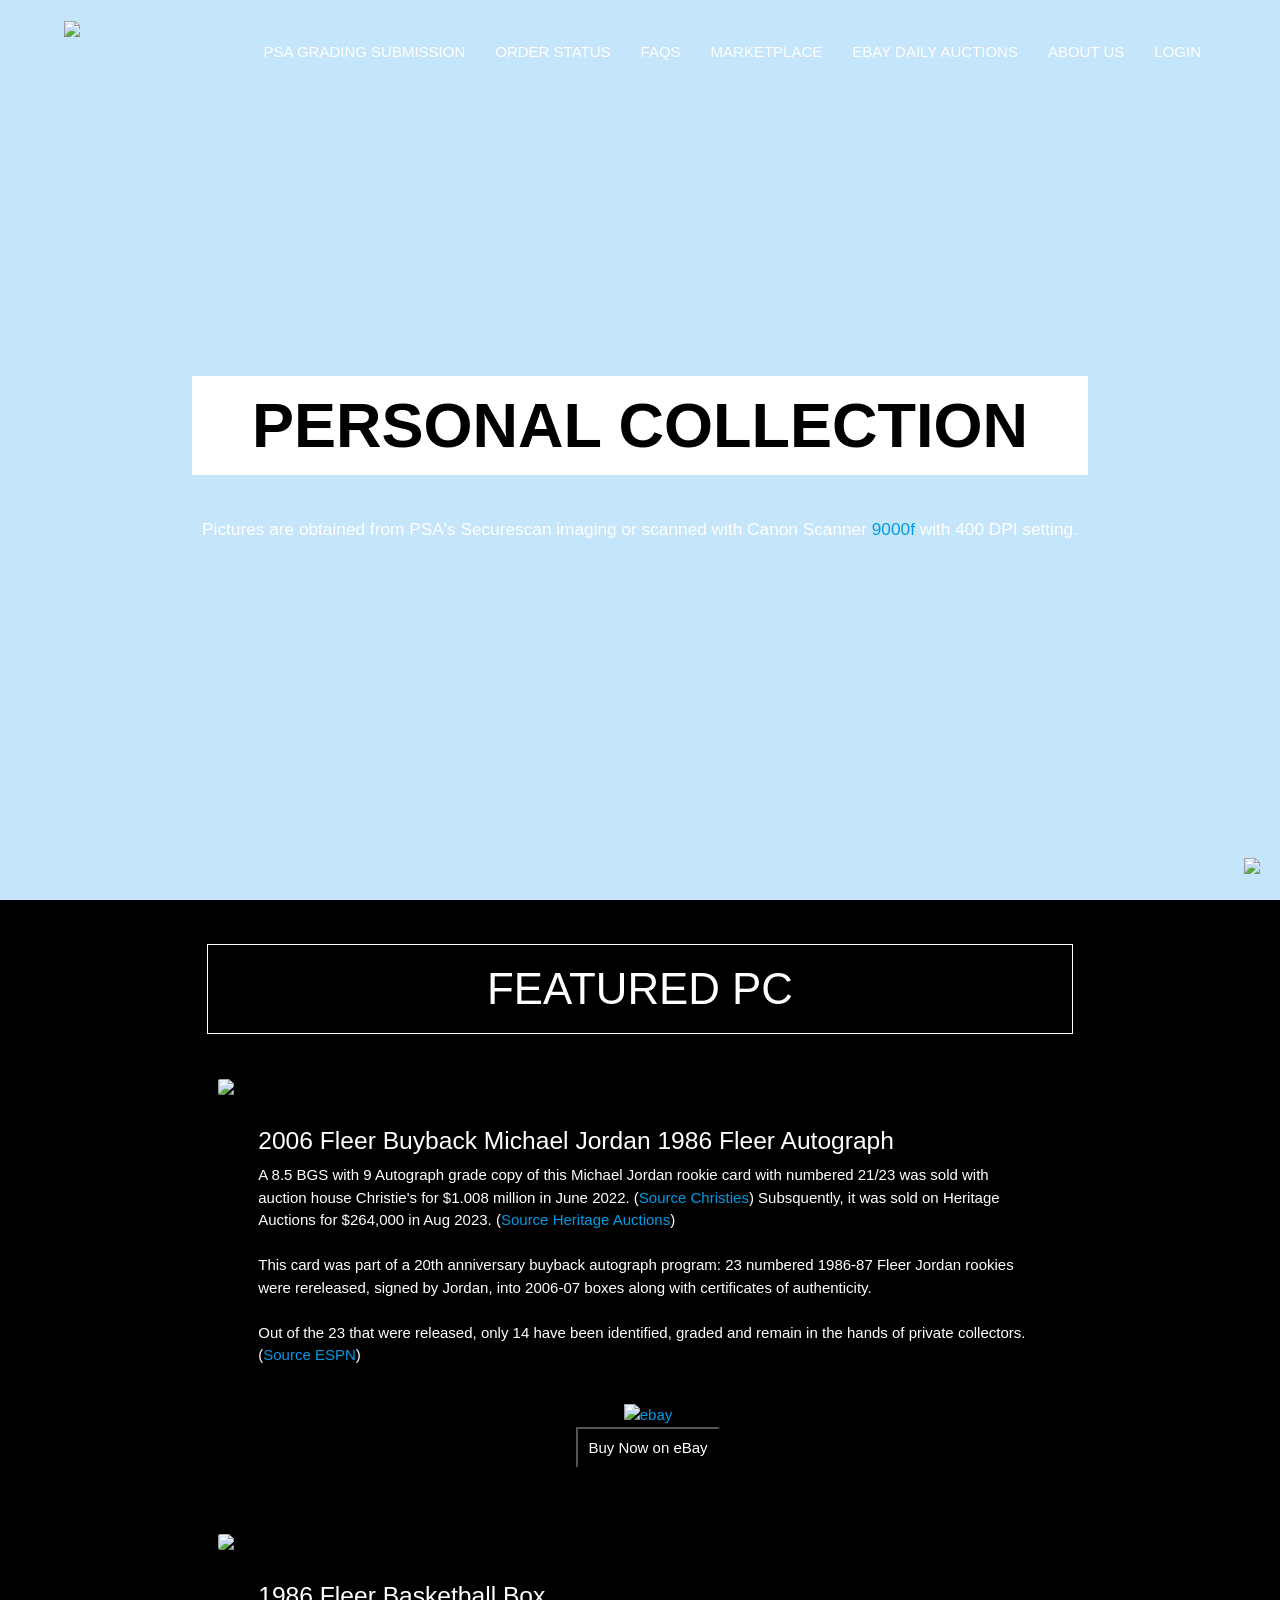
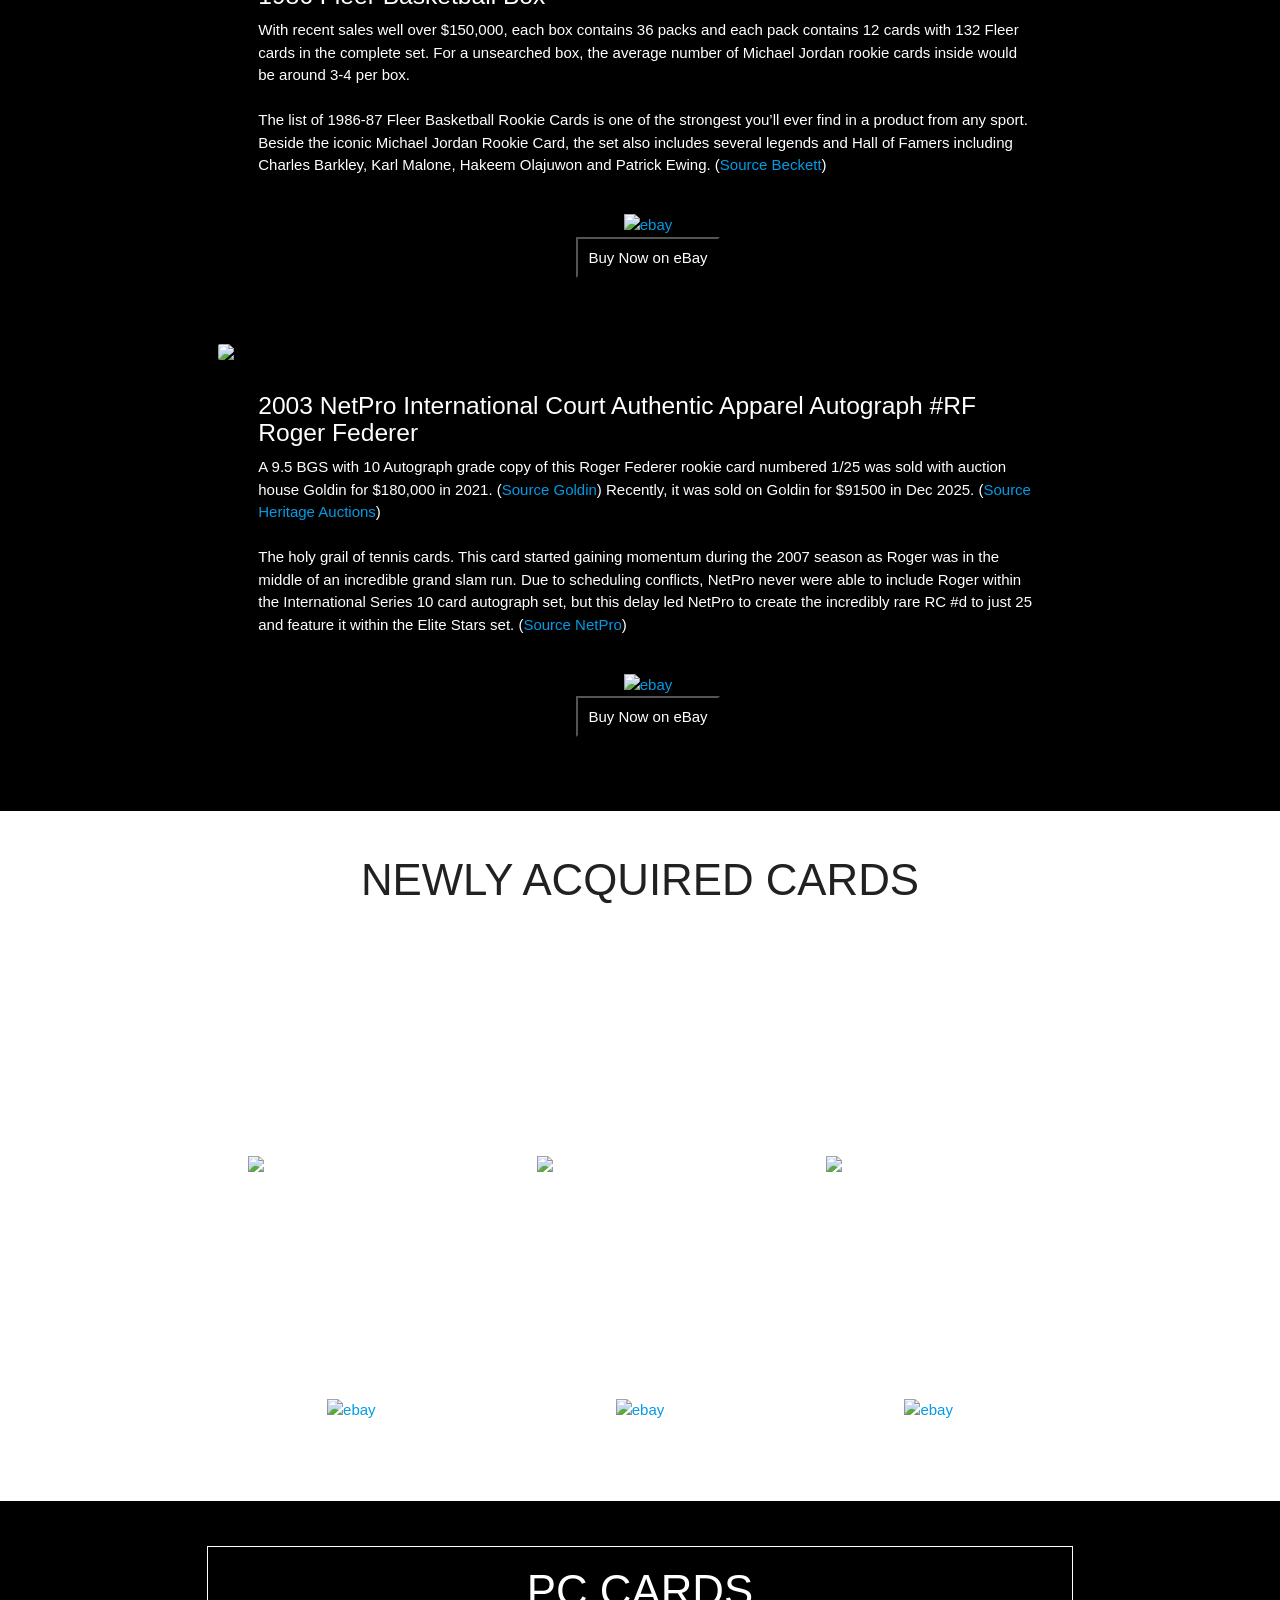
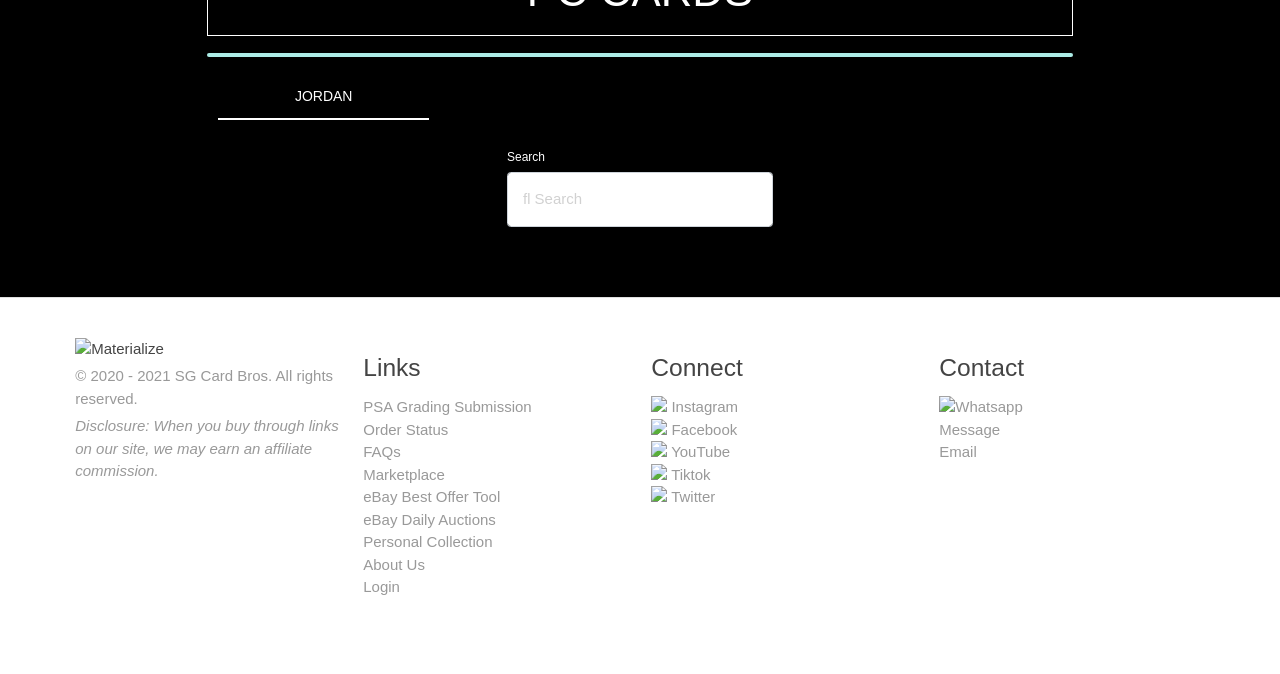
==== public/collection/index.html @ 0a4bd55a "Initial commit" ====
<!DOCTYPE html>
<html lang="en">
<head>
  <link href="https://fonts.googleapis.com/icon?family=Material+Icons" rel="stylesheet">
  <link href="https://cdnjs.cloudflare.com/ajax/libs/font-awesome/4.7.0/css/font-awesome.min.css" rel="stylesheet"/> 
  <link rel="stylesheet" href="https://cdnjs.cloudflare.com/ajax/libs/materialize/1.0.0/css/materialize.min.css">
  <link type="text/css" rel="stylesheet" href="css/style.css">
  <link rel="icon" type="image/png" href="https://i.imgur.com/IPkTog5.png">
  <!-- Global site tag (gtag.js) - Google Analytics -->
<script async src="https://www.googletagmanager.com/gtag/js?id=G-07PRS0W6YC"></script>
<script async src="https://epnt.ebay.com/static/epn-smart-tools.js"></script>

<script>
  window.dataLayer = window.dataLayer || [];
  function gtag(){dataLayer.push(arguments);}
  gtag('js', new Date());

  gtag('config', 'G-07PRS0W6YC');
</script>
<meta charset="UTF-8">
<meta name="viewport" content="width=device-width, initial-scale=1.0, maximum-scale=1">
<meta name="keywords" content="Collection, PSA, BGS, SGC, Card, Grading, sgcardbros, bros, TCG, Trading Card Games, Pokemon, Magic, Mtg, Sports, NBA, Basketball, Soccer, Yu-gi-oh!, Yugioh, Buddyfight, Vanguard, Dragon Ball, 2003 Netpro Federer autograph, Michael Jordan, Jordan, 2006 fleer buyback michael jordan autograph, 1986 fleer basketball box ">
<meta name="description" content="Personal Collection by SG Card Bros (sgcardbros). Card Types: TCG Pokemon, Mtg, Yugioh, Sports & Non Sports.">  
<title>Personal Collection | sgcardbros</title>
</head>
<body>

  <nav class="navMedia">
    <div class="nav-wrapper">
    <div class="container">
        <a href="https://sgcardbros.com/"><img class="logoImage" src="https://i.imgur.com/IPkTog5.png"></a>
        <a href="#" data-target="mobile-demo" class="sidenav-trigger right"><i class="material-icons">menu</i></a>
        <ul class="right hide-on-med-and-down upperCase" style="padding-top: 20px;">
            <li><a href="https://sgcardbros.com">PSA Grading Submission</a></li>
            <li><a href="https://sgcardbros.com/order">Order Status</a></li>
            <li><a href="https://sgcardbros.com/faq">FAQs</a></li>
            <li><a href="https://sgcardbros.com/marketplace">Marketplace</a></li>      
            <li><a href="https://sgcardbros.com/daily">eBay Daily Auctions</a></li>              
            <li><a href="https://sgcardbros.com/about">About Us</a></li>                       
            <li><a href="https://sgcardbros.com/login">Login</a></li>
        </ul>
      </div>  
    </div>



</nav>

<ul class="sidenav upperCase" id="mobile-demo">
    <li><a href="https://sgcardbros.com">PSA Grading Submission</a></li>
      <li><a href="https://sgcardbros.com/order">Order Status</a></li>
    <li><a href="https://sgcardbros.com/faq">FAQs</a></li>
    <li><a href="https://sgcardbros.com/marketplace">Marketplace</a></li> 
    <li><a href="https://sgcardbros.com/daily">eBay Daily Auctions</a></li>           
    <li><a href="https://sgcardbros.com/about">About Us</a></li>
    <li><a href="https://sgcardbros.com/login">Login</a></li>
</ul>  




<section class="valign-wrapper" id="top">
  <div class= "container">
    <div class="row">
      <h1 style="padding:15px; color:black; background-color:white"><b>PERSONAL COLLECTION</b></h1>
      
    </div>

    <div class="row">  
      <h6>Pictures are obtained from PSA's Securescan imaging or scanned with Canon Scanner <a target="_blank" href="https://www.ebay.com/sch/i.html?_from=R40&_nkw=canon+9000f&LH_PrefLoc=2&_sop=1&mkcid=1&mkrid=711-53200-19255-0&siteid=0&campid=5338798454&toolid=11800&mkevt=1">9000f</a> with 400 DPI setting.</h6> 
    </div>
  </div>
</section>

<section class="featured">

<div class="container pad">
  <div class="row">
    <h3 class="growWhite center">FEATURED PC</h3>
  </div>

  <div class="row">
    <div class="col s12">
             <div class="card z-depth-3 responsive-horizontal">
               <div class="card-image">
                 <img class="materialboxed" src="https://caimages.collectors.com/psaimages/317719/18569127/sr_image_1663426495139.jpg?v=646111">
               </div>
               <div class="card-stacked">
                 <div class="card-content">
                  <ul class="collapsible">
                    <li class="active">
                      <div class="collapsible-header"><h5>2006 Fleer Buyback Michael Jordan 1986 Fleer Autograph</h5></div>
                      <div class="collapsible-body"><p class="white-text text-darken-4">A 8.5 BGS with 9 Autograph grade copy of this Michael Jordan rookie card with numbered 21/23 was sold with auction house Christie's for $1.008 million in June 2022. (<a href="https://onlineonly.christies.com/s/six-rings-legacy-goat/michael-jordan-upper-deck-signed-1986-fleer-57-rookie-card-6/153430" target="_blank">Source Christies</a>) Subsquently, it was sold on Heritage Auctions for $264,000 in Aug 2023. (<a href="https://sports.ha.com/itm/basketball-cards/singles-1980-now-/2006-fleer-buyback-michael-jordan-1986-fleer-rookie-57-bgs-nm-mt-85-bas-auto-9-d-21-23/a/50063-80051.s" target="_blank">Source Heritage Auctions</a>)<br><br>This card was part of a 20th anniversary buyback autograph program: 23 numbered 1986-87 Fleer Jordan rookies were rereleased, signed by Jordan, into 2006-07 boxes along with certificates of authenticity.<br><br>Out of the 23 that were released, only 14 have been identified, graded and remain in the hands of private collectors. (<a href="https://www.espn.com/nba/story/_/id/34090799/record-breaking-michael-jordan-rookie-card-sells-christie-1-million" target="_blank">Source ESPN</a>)</p></div>
                    </li>
                  </ul>
                    <br>
                    <div class="center">
                      <a href="https://www.ebay.com/sch/i.html?_from=R40&amp;_nkw=2006 Fleer Buyback Michael Jordan 1986 Fleer Autograph&LH_PrefLoc=2&_sop=1&mkcid=1&mkrid=711-53200-19255-0&siteid=0&campid=5338798454&toolid=11800&mkevt=1" target="_blank">
                          <img src="https://i.imgur.com/pXmJZIV.png" alt="ebay">
                          <br>
                          <button class="checkPrice">Buy Now on eBay</button>
                      </a> 
                    </div>
                   
                 </div>
               </div>                                                            
             </div>
          </div>
       </div>   

  <div class="row">
      <div class="col s12">
              <div class="card z-depth-3 responsive-horizontal">
                <div class="card-image">
                  <img class="materialboxed" src="https://i.imgur.com/vuAUC1Q.jpg">
                </div>
                <div class="card-stacked">
                  <div class="card-content">
                    <ul class="collapsible">
                      <li class="active">
                        <div class="collapsible-header"><h5>1986 Fleer Basketball Box</h5></div>
                        <div class="collapsible-body"><p class="white-text text-darken-4">With recent sales well over $150,000, each box contains 36 packs and each pack contains 12 cards with 132 Fleer cards in the complete set. For a unsearched box, the average number of Michael Jordan rookie cards inside would be around 3-4 per box. <br><br>The list of 1986-87 Fleer Basketball Rookie Cards is one of the strongest you’ll ever find in a product from any sport. Beside the iconic Michael Jordan Rookie Card, the set also includes several legends and Hall of Famers including Charles Barkley, Karl Malone, Hakeem Olajuwon and Patrick Ewing. (<a href="https://www.beckett.com/news/top-10-1986-87-fleer-basketball-cards/" target="_blank">Source Beckett</a>)</p></div>
                      </li>
                    </ul>
                    <br>
                    <div class="center">
                      <a href="https://www.ebay.com/sch/i.html?_from=R40&amp;_nkw=2006 Fleer Buyback Michael Jordan 1986 Fleer Autograph&LH_PrefLoc=2&_sop=1&mkcid=1&mkrid=711-53200-19255-0&siteid=0&campid=5338798454&toolid=11800&mkevt=1" target="_blank">
                          <img src="https://i.imgur.com/pXmJZIV.png" alt="ebay">
                          <br>
                          <button class="checkPrice">Buy Now on eBay</button>
                      </a> 
                    </div>
                    
                  </div>
                </div>                                                            
              </div>
            </div>
        </div>  

  <div class="row">
    <div class="col s12">
      <div class="card z-depth-3 responsive-horizontal">
        <div class="card-image">
          <img class="materialboxed" src="https://i.imgur.com/cQasCqs.jpg">
        </div>

        <div class="card-stacked">
          <div class="card-content">
            <ul class="collapsible">
              <li class="active">
                <div class="collapsible-header"><h5>2003 NetPro International Court Authentic Apparel Autograph #RF Roger Federer</h5></div>
                <div class="collapsible-body"><p class="white-text text-darken-4">A 9.5 BGS with 10 Autograph grade copy of this Roger Federer rookie card numbered 1/25 was sold with auction house Goldin for $180,000 in 2021. (<a href="https://goldinauctions.com/2003_NetPro_International_Court_Authentic_Apparel_-LOT85285.aspx" target="_blank">Source Goldin</a>) Recently, it was sold on Goldin for $91500 in Dec 2025. (<a href="https://goldin.co/item/2003-netpro-international-court-authentic-apparel-autograph-bonus-rf-r8iegg" target="_blank">Source Heritage Auctions</a>)<br><br>The holy grail of tennis cards. This card started gaining momentum during the 2007 season as Roger was in the middle of an incredible grand slam run. Due to scheduling conflicts, NetPro never were able to include Roger within the International Series 10 card autograph set, but this delay led NetPro to create the incredibly rare RC #d to just 25 and feature it within the Elite Stars set. (<a href="https://netprocards.com/" target="_blank">Source NetPro</a>)</p></div>
              </li>
            </ul> 
              <br>
              <div class="center">
                <a href="https://www.ebay.com/sch/i.html?_from=R40&amp;_nkw=2006 Fleer Buyback Michael Jordan 1986 Fleer Autograph&LH_PrefLoc=2&_sop=1&mkcid=1&mkrid=711-53200-19255-0&siteid=0&campid=5338798454&toolid=11800&mkevt=1" target="_blank">
                    <img src="https://i.imgur.com/pXmJZIV.png" alt="ebay">
                    <br>
                    <button class="checkPrice">Buy Now on eBay</button>
                </a> 
              </div>                  
          </div>
        </div> 
      </div>
    </div>
  </div>      
</div>
</section>  

<section class="new">
  <div class="container pad">

   <div class="row">
      <h3 class="center">NEWLY ACQUIRED CARDS</h3>
        <div class="col s12 m4">
           <div class="card transparent z-depth-0 hoverable">
           
            <div class="imageContainer">
              
               <div class="thumbnail activator waves-effect waves-block waves-light col s12">
                  

                  <img class="portrait activator" src="https://d1htnxwo4o0jhw.cloudfront.net/cert/131787720/medium/pBYygButsU2JGYbcHZYnjw.jpg">
                   
              </div>
             
            </div>
              
            <div class="center">

                <a href="https://www.ebay.com/sch/i.html?_from=R40&amp;_nkw=1997 Ultra Star Power 1 Michael Jordan Plus&LH_PrefLoc=2&_sop=1&mkcid=1&mkrid=711-53200-19255-0&siteid=0&campid=5338798454&toolid=11800&mkevt=1" target="_blank">
                <img src="https://i.imgur.com/iuj69Yp.png" alt="ebay">

              </a> 
            </div>      



        <div class="card-reveal">
          <i class="card-title material-icons grey-text text-darken-4 right">close</i>
          <br>
          <h6 class="card-title grey-text text-darken-4">1997 Ultra Star Power 1 Michael Jordan Plus</h6>
           <br>
          <h6 class="grey-text text-darken-2"><i>GRADE</i>: <span class="red-text"><b>PSA 8</b></span></h6>
          <h6 class="grey-text text-darken-2"><i>POP</i>: <span class="blue-text"><b>80</b></span></h6>
          <h6 class="grey-text text-darken-2"><i>AUCTION PRICE</i> <span class="light-green-text accent-4"><b>$397.50</b></span></h6>
           <br>                      

           <br>
            <div class="center">
              <a href="https://www.ebay.com/sch/i.html?_from=R40&amp;_nkw=1997 Ultra Star Power 1 Michael Jordan Plus&LH_PrefLoc=2&_sop=1&mkcid=1&mkrid=711-53200-19255-0&siteid=0&campid=5338798454&toolid=11800&mkevt=1" target="_blank">
                  <img src="https://i.imgur.com/pXmJZIV.png" alt="ebay">
                  <br>
                  <button class="checkPrice">Buy Now on eBay</button>
              </a> 
            </div>     
        </div>      

      </div>
    </div>
    

      <div class="col s12 m4">
           <div class="card transparent z-depth-0 hoverable">
           
            <div class="imageContainer">
              
               <div class="thumbnail activator waves-effect waves-block waves-light col s12">
                  

                  <img class="portrait activator" src="https://d1htnxwo4o0jhw.cloudfront.net/cert/128881975/medium/JufYJnoInEGJFmo7kOr-aA.jpg">
              </div>
             
            </div>
              
            <div class="center">

                <a href="https://www.ebay.com/sch/i.html?_from=R40&amp;_nkw=1997 Ultra Star Power 1 Michael Jordan Plus&LH_PrefLoc=2&_sop=1&mkcid=1&mkrid=711-53200-19255-0&siteid=0&campid=5338798454&toolid=11800&mkevt=1" target="_blank">
                <img src="https://i.imgur.com/iuj69Yp.png" alt="ebay">

              </a> 
            </div> 


        <div class="card-reveal">
          <i class="card-title material-icons grey-text text-darken-4 right">close</i>
          <br>
          <h6 class="card-title grey-text text-darken-4">1995 Stadium Club Beam Team B14 Michael Jordan</h6>
           <br>
          <h6 class="grey-text text-darken-2"><i>GRADE</i>: <span class="red-text"><b>PSA 8</b></span></h6>
          <h6 class="grey-text text-darken-2"><i>POP</i>: <span class="blue-text"><b>184</b></span></h6>
          <h6 class="grey-text text-darken-2"><i>AUCTION PRICE</i>: <span class="light-green-text accent-4"><b>$353.58</b></span></h6>
           <br>                      
           <br>
            <div class="center">
              <a href="https://www.ebay.com/sch/i.html?_from=R40&amp;_nkw=1995 Stadium Club Beam Team B14 Michael Jordan&LH_PrefLoc=2&_sop=1&mkcid=1&mkrid=711-53200-19255-0&siteid=0&campid=5338798454&toolid=11800&mkevt=1" target="_blank">
                  <img src="https://i.imgur.com/pXmJZIV.png" alt="ebay">
                  <br>
                  <button class="checkPrice">Buy Now on eBay</button>
              </a> 
            </div>     
        </div>      


      </div>
    </div>

    <div class="col s12 m4">
           <div class="card transparent z-depth-0 hoverable">
           
            <div class="imageContainer">
              
               <div class="thumbnail activator waves-effect waves-block waves-light col s12">
                  

                  <img class="portrait activator" src="https://d1htnxwo4o0jhw.cloudfront.net/cert/131935970/medium/Kjq-PTgK_E6npNj9ydxDMA_adbbb.jpg">
              </div>
             
            </div>
                              <div class="center">

                <a href="https://www.ebay.com/sch/i.html?_from=R40&amp;_nkw=1997 Ultra Star Power 1 Michael Jordan Plus&LH_PrefLoc=2&_sop=1&mkcid=1&mkrid=711-53200-19255-0&siteid=0&campid=5338798454&toolid=11800&mkevt=1" target="_blank">
                <img src="https://i.imgur.com/iuj69Yp.png" alt="ebay">

              </a> 
            </div>       

        <div class="card-reveal">
          <i class="card-title material-icons grey-text text-darken-4 right">close</i>
          <br>
          <h6 class="card-title grey-text text-darken-4">1996 SPx R1 Michael Jordan Record Breaker Autograph</h6>
           <br>
          <h6 class="grey-text text-darken-2"><i>GRADE</i>: <span class="red-text"><b>PSA 8</b></span></h6>
          <h6 class="grey-text text-darken-2"><i>POP</i>: <span class="blue-text"><b>8</b></span></h6>
          <h6 class="grey-text text-darken-2"><i>AUCTION PRICE</i>: <span class="light-green-text accent-4"><b></b></span></h6>
           <br> 
           <br>
            <div class="center">
              <a href="https://www.ebay.com/sch/i.html?_from=R40&amp;_nkw=1996 SPx R1 Michael Jordan Record Breaker Autograph&mkcid=1&mkrid=711-53200-19255-0&siteid=0&campid=5338798454&toolid=11800&mkevt=1" target="_blank">
                  <img src="https://i.imgur.com/pXmJZIV.png" alt="ebay">
                  <br>
                  <button class="checkPrice">Buy Now on eBay</button>
              </a> 
            </div>     
        </div>       
    </div>
  </div>     

 </div><!-- End Row -->
</div>  <!-- End Container -->


</section>      


 <div class="container pad center"> 
   
   <ins class="epn-placement" data-config-id="606c04a65555cc03f0a58dd8"></ins>
  
 </div>  

<section>
   
  <div class="container pad">
   
     <h3 class="growWhite center">PC CARDS</h3>

     <div id="linearLoader">
       <div class="progress">
         <div class="indeterminate"></div>
      </div>
    </div>   

     <div class="row">
       <div class="col s12">
         <ul class="tabs transparent">
           <li class="tab col s3"><a href="#jordan" class="white-text active">Jordan</a></li>
           <!-- <li class="tab col s3"><a href="#pokemon" class="white-text">Pokemon</a></li>
           <li class="tab col s3"><a href="#test3" class="white-text">Dragon Ball</a></li> -->
         </ul>
       </div>
       <br>
       <br>
       <br>
       <br>
       <div id="jordan">

         <div class="row"> 
           <div class="input-field col s12 m4 offset-m4">
             <label class="white-text">Search</label>          
             <input class="browser-default form-control" placeholder="&#xF002; Search" id="search" type="text" style="font-family:Arial, FontAwesome">          
           </div> 
         </div>

           <div id="jordanPC"></div>
           <div class="loading">LOADING...</div>
       </div>




       <!-- <div id="pokemon">
           <div class="row">   
             <div class="col s12 m2 offset-m10">
               <label class="white-text">Sort By</label>
               <select class="browser-default form-control" id = "psaCategory" required>
                 <option value="descriptionAsc" selected>Description Asc</option>
                 <option value="descriptionDesc">Description Desc</option>
                 <option value="dateAsc">Date Acquired Asc</option>
                 <option value="dateDesc">Date Acquired Desc</option>
                 <option value="valueAsc">Auction Value Asc</option>
                 <option value="valueDesc">Auction Value Desc</option>                                               
               </select>                      
             </div>                                    
           </div> 
           <div id="pokemonPC"></div>
           POKEMON
       </div>
       <div id="test3">Work In Progress</div> -->
     </div>
     
  
   </div>

   
 </section>


<!--Floating Button -->   
<div class="floatingImage hide-on-med-and-down">


<a target="_blank" href="https://wa.me/message/G22EMRQDH7K6A1">
<img width="60px" src="https://i.imgur.com/LD6Td0j.png">
</a>
</div>


<!--Chat Popout -->
<div class="chat-popup" id="myForm">
<form class="form-container">
<label for="formName">Name:</label><br>
<input type="text" id="formName" name="formName"><br>
<label for="formEmail">Email:</label><br>
<input type="email" id="formEmail" name="formEmail" class="validate" required>
<label for="formMessage"><b>Message</b></label>
<textarea id="formMessage" placeholder="Type message.." name="formMessage" class="validate" required></textarea>

<button type="button" class="btn" onclick="userClickedMessage()">Send</button>
<button type="button" class="btn cancel" onclick="closeForm()">Close</button>
</form>
</div>

<div class="chat-popup" id="submitted">
<form class="form-container">
<p>Thank you for your comments/feedback.</p>


<button type="button" class="btn cancel" onclick="closeForm1()">Close</button>
</form>
</div>
      
      
<!--Footer -->
<footer class="page-footer">
<div class="container" style="margin: 0 auto; width: 90%;">
<div class="row">
<div class="col s6 m3">
<img class="materialize-logo" src="https://i.imgur.com/IPkTog5.png" alt="Materialize" width="100">
<p>© 2020 - 2021 SG Card Bros. All rights reserved.</p>
<p><i>Disclosure: When you buy through links on our site, we may earn an affiliate commission.</i></p>

</div>
<div class="col s6 m3">
<h5>Links</h5>
<ul>
          <li><a target="_blank" href="https://sgcardbros.com/">PSA Grading Submission</a></li>
          <li><a target="_blank" href="https://sgcardbros.com/order">Order Status</a></li>
          <li><a target="_blank" href="https://sgcardbros.com/faq">FAQs</a></li>
          <li><a target="_blank" href="https://sgcardbros.com/marketplace">Marketplace</a></li>
          <li><a target="_blank" href="https://sgcardbros.com/offer">eBay Best Offer Tool</a></li>
          <li><a target="_blank" href="https://sgcardbros.com/daily">eBay Daily Auctions</a></li>
          <li><a target="_blank" href="https://sgcardbros.com/collection">Personal Collection</a></li>
          <li><a target="_blank" href="https://sgcardbros.com/about">About Us</a></li>
          <li><a target="_blank" href="https://sgcardbros.com/login">Login</a></li>
          
</ul>
</div>
<div class="col s6 m3">
<h5>Connect</h5>
<ul>
          <li><a target="_blank" href="https://www.instagram.com/sgcardbros/"><img width="12px" src="https://www.instagram.com/favicon.ico"> Instagram</a></li>
          <li><a target="_blank" href="https://www.facebook.com/groups/785452595520847/"><img width="12px" src="https://www.facebook.com/favicon.ico"> Facebook</a></li>
          <li><a target="_blank" href="https://www.youtube.com/channel/UC8CDkRi0KTLBGaF9EBIGm2A"><img width="12px" src="https://www.youtube.com/favicon.ico"> YouTube</a></li>
          <li><a target="_blank" href="https://www.tiktok.com/@sgcardbros"><img width="12px" src="https://www.tiktok.com/favicon.ico"> Tiktok</a></li>
          <li><a target="_blank" href="https://twitter.com/sgcardbros"><img width="12px" src="https://www.twitter.com/favicon.ico"> Twitter</a></li>
</ul>
</div>
<div class="col s6 m3">
<h5>Contact</h5>
<ul>
  <li><a target="_blank" href="https://wa.me/message/G22EMRQDH7K6A1"><img width="12px" src="https://i.imgur.com/LD6Td0j.png">Whatsapp</a></li>
  <li><a onclick="openForm()" style="cursor:pointer;">Message</a></li>
  <li><a href="mailto:sgcardbros@gmail.com"> Email</a></li>

</ul>
</div>
</div>
</div>
</footer>   
<script src="https://ajax.googleapis.com/ajax/libs/jquery/3.5.1/jquery.min.js"></script>
<script src="https://cdnjs.cloudflare.com/ajax/libs/materialize/1.0.0/js/materialize.min.js"></script>     

<script src="https://www.gstatic.com/firebasejs/9.6.5/firebase-app-compat.js"></script>
<script src="https://www.gstatic.com/firebasejs/9.6.5/firebase-firestore-compat.js"></script>
<script src="https://www.gstatic.com/firebasejs/9.6.5/firebase-auth-compat.js"></script>
<script src="https://www.gstatic.com/firebasejs/9.6.5/firebase-functions-compat.js"></script>
<script>
  // Initialize Firebase
  const firebaseConfig = {
    apiKey: "AIzaSyBTcDPtU_O9dL8q_4DdjyGbch8EtIJdjeY",
    authDomain: "pc-cards-a6a21.firebaseapp.com",
    projectId: "pc-cards-a6a21",
    storageBucket: "pc-cards-a6a21.appspot.com",
    messagingSenderId: "334312536821",
    appId: "1:334312536821:web:844a8fed485652fb0e23bc",
    measurementId: "G-MG6FKCV747"
  };
  firebase.initializeApp(firebaseConfig);
  
  // make auth and firestore references
  const auth = firebase.auth();
  const db = firebase.firestore();

  // update firestore settings
  db.settings({ timestampsInSnapshots: true, merge: true });
</script>
<script src="js/script.js"></script>

</body>

</html>
---- public/collection/css/style.css ----
@media screen and (min-width: 993px) {
  .nav-wrapper .container {
      width: 90% !important;
  }   
}

.newData {

  height: 1000px;
  background: #09F;
  margin: 10px 0px;


}


@media screen and (max-width: 600px) {
 body, .tabs .tab a {
     font-size: 12px !important;
  }
  

  h3 {
      font-size: 22px !important;
   }

   h5 {
    font-size: 18px;
  }
 
 
  input[type=text]:not(.browser-default), .shop-item-title {
      font-size: 10px !important;
    }
  
  .modal, .modal-content { 

    width: 350px !important ;

  }

     nav .brand-logo {
      font-size: 14px;   
      color: #444;
       -webkit-transform: translateX(0%); 
       transform: translateX(0%); 
    }
     
    .logoImage {
    
      height: 55px !important;
    }
    
    nav ul a {
    
      padding-left:20px;
    
    }
    
     nav ul li {
    
      float: none;
    
    }
    
    .navMedia {
      
      height: 55px !important;
    
    }

    .container {
      
      margin: 0px !important;
      width: 100% !important;
    
    }

  .card.horizontal .card-image {
    max-width: 50% !important;
}
 
}

@media only screen and (min-width: 601px) {

  .card.responsive-horizontal {
    display: flex;
  }
  .card.responsive-horizontal.small .card-image, .card.responsive-horizontal.medium .card-image, .card.responsive-horizontal.large .card-image {
    height: 100%;
    max-height: none;
    overflow: visible;
  }
  .card.responsive-horizontal.small .card-image img, .card.responsive-horizontal.medium .card-image img, .card.responsive-horizontal.large .card-image img {
    max-height: 100%;
    width: auto;
  }
  .card.responsive-horizontal .card-image {
    max-width: 30%;
  }
  .card.responsive-horizontal .card-image img {
    border-radius: 2px 0 0 2px;
    width: auto;
    max-width: 100%;
  }
  .card.responsive-horizontal .card-stacked {
    position: relative;
    display: flex;
    flex-direction: column;
    flex: 1;
  }
  .card.responsive-horizontal .card-stacked .card-content {
    flex-grow: 1;
  }
}

.loading {
  display: none;
}

.loading.active {
  display: block;
  font-size: 2em;
  text-align: center;
  margin: 10px 0;
}


.growWhite {
    padding: 20px;
    border: 1px solid;
    animation: growBorder 2s infinite alternate;
}

@keyframes growBorder {
  0% {
    box-shadow: 0 0 10px #fff;
  }
  100% {
    box-shadow: 0 0 20px #fff;
  }
}

.collapsible {
  
  border: 1px transparent !important;
  
}

.collapsible-header {
  background-color: black !important;
  padding: 0px !important; 
  border: 1px transparent !important;


}

.collapsible-body {
  background-color: black !important;
  padding: 0px !important; 
  border: 1px transparent !important;

}

.card {
  background-color: black !important;
}


.card-content {
  background-color: black;

}


nav {
  position: fixed;
  width: 100%;
  height: 100px !important;
  background-color: transparent !important;
  box-shadow: none !important;
  color: white !important;
  transition: 0.3s;
  opacity: 1;
  z-index: 99;
}

.displayNav {
  top: 0px;
  background-color: black !important;
  color: white !important;
  transition: 0.3s;
  opacity: 1;
}

.displayBlack {

    color: #444;

}

 .logoImage {
    
      height: 100px;
}


.upperCase {
  text-transform: uppercase;
 
}

section:nth-of-type(1){
  background:linear-gradient(rgba(0, 0, 0, 0.0), rgba(0, 0, 0, 0.0)), url("https://i.imgur.com/wJC6Jp8.jpg");
  /* background:linear-gradient(rgba(0, 0, 0, 0.7), rgba(0, 0, 0, 0.7)), url("https://i.imgur.com/DKRqfbO.png"); */
  background-repeat: no-repeat;
  background-size: cover;
  background-position: 50% 50%;    
  background-color: #c5e5fa;
  color: white;
  text-align: center;
  overflow-x: hidden;
  overflow-y: hidden;
  height: 100vh;
}

section:nth-of-type(2){
  background-color: black;
  color: white;


}


section:nth-of-type(3){
  background:linear-gradient(rgba(0, 0, 0, 0.0), rgba(0, 0, 0, 0.0)), url("https://i.imgur.com/BSlBV4z.jpg");
  background-repeat: no-repeat;
  background-size: cover;  
}

section:nth-of-type(4){
  background-color: black;
  color: white;


}

.transparent {

    background-color: rgb(0 0 0 / 0%) !important;
}


.input-field {

  margin: 0;


}


.hoverable:hover {
    -webkit-box-shadow: 0 8px 17px 0 rgb(0 0 0 / 20%), 0 6px 20px 0 rgb(0 0 0 / 19%) !important;
    box-shadow: 0 8px 17px 0 rgb(0 0 0 / 20%), 0 6px 20px 0 rgb(0 0 0 / 19%) !important;
    transform: scale(1.05);
}


.shop-item-title {

    padding: 15px;
    position: relative;
    font-size: 24px;
    width: 100%;
    text-align: center;
    color: #333;
   
    
}

.shop-item-title:hover {
    
    white-space: normal;    


}

.pad0 {

  padding: 0px !important;
  font-size: 0px !important;

}

.modal, .modal-content { 



    width: 600px ;
    max-height: 90% !important ; 
    top: 5% !important;
    
}

.cross {
  position: absolute;
  font-size: 28px;
  font-weight: bold;
  top: 8px;
  right: 16px;
  z-index: 1;
 
}


.modal-footer {

    height: auto !important;
    text-align:center !important;
    padding: 0px !important ;
  }


.imageContainer {
  padding: 10px 30px 10px 30px;
  /* background-color: rgba(9,9,11,0.05); */
  overflow:auto; 



}

.thumbnail {
  position: relative;
  height: 450px;
  overflow: hidden;
  
}
.thumbnail img {
  position: absolute;
  left: 50%;
  top: 50%;
  height: 100%;
  width: auto;
  -webkit-transform: translate(-50%,-50%);
      -ms-transform: translate(-50%,-50%);
          transform: translate(-50%,-50%);
}
.thumbnail img.portrait {
  width: 100%;
  height: auto;
  
}


/* Content */
.content {
  background-color: white;;
}

#wrap input {

padding: 10px;

}




.image__overlay {
    position: absolute;
    top: 0;
    left: 0;
    width: 100%;
    height: 100%;
    background: rgba(0, 0, 0, 0.6);
    color: #ffffff;
    font-family: 'Quicksand', sans-serif;
    display: flex;
    flex-direction: column;
    align-items: center;
    justify-content: center;
    opacity: 0;
    transition: opacity 0.25s;
}

.image__overlay--blur {
    backdrop-filter: blur(5px);
}


.image__overlay > * {
    transform: translateY(20px);
    transition: transform 0.25s;
}

.image__overlay:hover {
    opacity: 1;
}

.image__overlay:hover > * {
    transform: translateY(0);
}

.image__title {
    font-size: 2em;
    font-weight: bold;
    text-align: center;
}

.image__description {
    font-size: 1.25em;
    margin-top: 0.25em;
    text-align: center;
}

.pad {

  padding: 15px;

}

.page-footer ul li a, .page-footer p{
    color: #999;
    font-size: 1rem;
    font-weight: 300;
    margin: 5px 0;
}

.page-footer {
    background-color: #fff !important;
    border-top: 1px solid #e0e0e0;
    color: #444;
    padding: 40px 0;
    margin: 0;
}

.checkPrice {
    padding: 10px;
    color: white;
    background: black;
    cursor: pointer;

}


.text {
  position: absolute;
  top: 50%;
  left: 50%;
  color: white;
  transform: translate(-50%,-50%);
  -ms-transform: translate(-50%,-50%);

}

.alternativeText {


    text-transform: uppercase;
    color: #f5f5f5;
    line-height: 3rem;
    font-weight: bold;
    text-shadow: 1px 1px 1px #919191,
        1px 2px 1px #919191,
        1px 3px 1px #919191,
        1px 4px 1px #919191,
        1px 5px 1px #919191,
        1px 6px 1px #919191,
        1px 7px 1px #919191,
        1px 8px 1px #919191,
        1px 9px 1px #919191,
        1px 10px 1px #919191,
    1px 18px 6px rgba(16,16,16,0.4),
    1px 22px 10px rgba(16,16,16,0.2),
    1px 25px 35px rgba(16,16,16,0.2),
    1px 30px 60px rgba(16,16,16,0.4);
}

.overlay {
  position: absolute; 
  bottom: 30px; 
  right:0;
  background: rgb(0, 0, 0);
  background: rgba(0, 0, 0, 0.5); /* Black see-through */
  color: #f1f1f1; 
  width: 100%;
  transition: .5s ease;
  opacity:0;
  color: white;
  font-size: 20px;
  padding: 10px;
  text-align: center;
  z-index: -1;
}

.card:hover .overlay {
  opacity: 1;
}

#loader {
  position: fixed;
  top: 50%;
  left: 50%;
  /* bring your own prefixes */
  transform: translate(-50%, -50%);
  

}

.fixedDiv {

  height: 300px;
}

.tabs .tab a:focus, .tabs .tab a:focus.active {

  background-color: rgb(0 0 0 / 0%);
}

.indicator {

  background-color: white !important;
}

.circle-clipper .circle {

  border-width: 5px;
}

.form-control {
    display: block;
    width: 100%;
    padding: 1rem 1rem;
    margin-bottom: 1rem;
    margin-top: 10px;
    font-size: 1rem;
    font-weight: 400;
    line-height: 1.5;
    color: #212529;
    background-color: #ffffff;
    background-clip: padding-box;
    border: 1px solid #ced4da;
    -webkit-appearance: none;
    -moz-appearance: none;
    appearance: none;
    border-radius: .25rem;
    transition: border-color .15s ease-in-out,box-shadow .15s ease-in-out;
}

.form-control:focus {
    color: #212529;
    background-color: #fff;
    border-color: #86b7fe;
    outline: 0;
    box-shadow: 0 0 0 0.25rem rgb(13 110 253 / 25%);
}

/* The popup chat - hidden by default */
.chat-popup {
  display: none;
  position: fixed;
  bottom: 0;
  right: 80px;
  border: 3px solid #f1f1f1;
  z-index: 9;
}

/* Add styles to the form container */
.form-container {
  max-width: 300px;
  padding: 10px;
  background-color: white;
}



/* Full-width textarea */
.form-container textarea {
  width: 100%;
  padding: 15px;
  margin: 5px 0 22px 0;
  border: none;
  background: #f1f1f1;
  resize: none;
  min-height: 100px;
}

/* When the textarea gets focus, do something */
.form-container textarea:focus {
  background-color: #ddd;
  outline: none;
}

/* Set a style for the submit/send button */
.form-container .btn {
  background-color: #4CAF50;
  color: white;
 
  border: none;
  cursor: pointer;
  width: 100%;
  margin-bottom:10px;
  opacity: 0.8;
}

/* Add a red background color to the cancel button */
.form-container .cancel {
  background-color: red;
}

/* Add some hover effects to buttons */
.form-container .btn:hover, .open-button:hover {
  opacity: 1;
}

.floatingImage {
  position: fixed;
  right: 20px;
  bottom: 20px;
  margin-bottom: 0;
  z-index: 997;
}
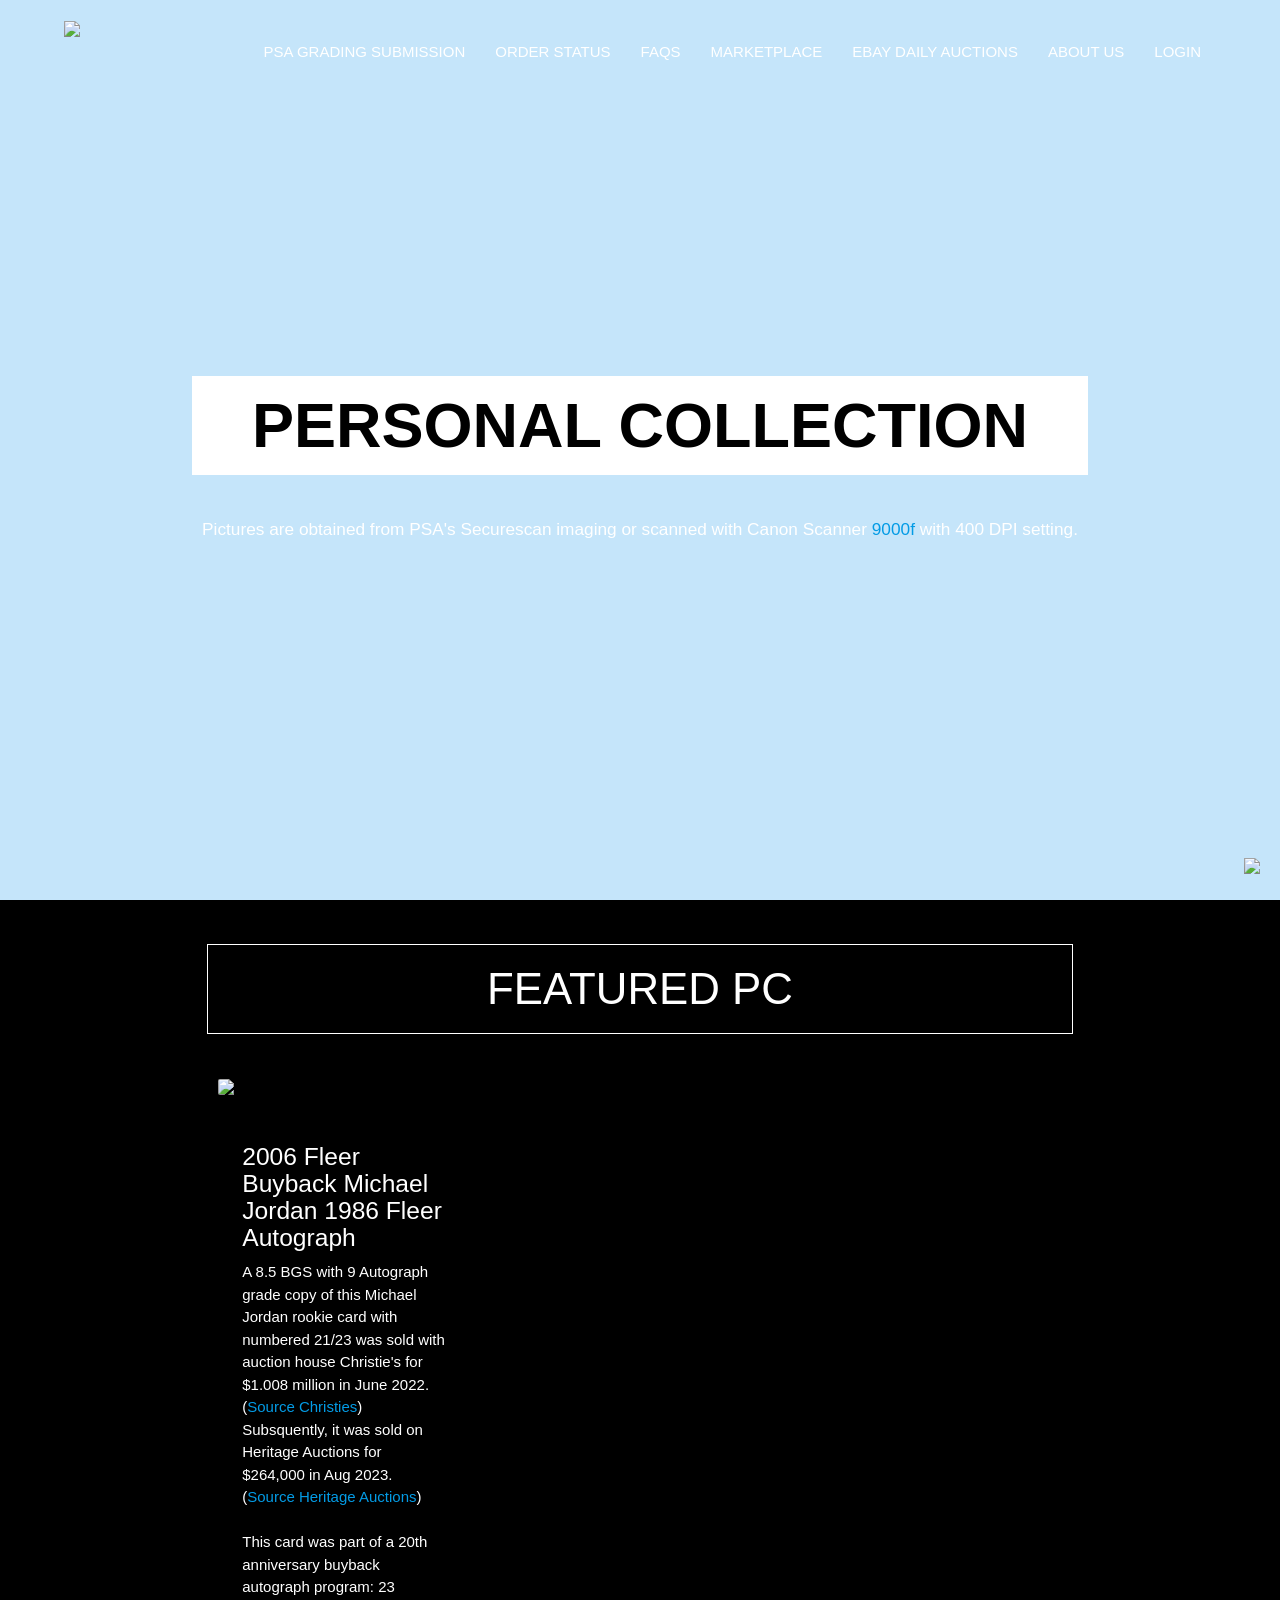
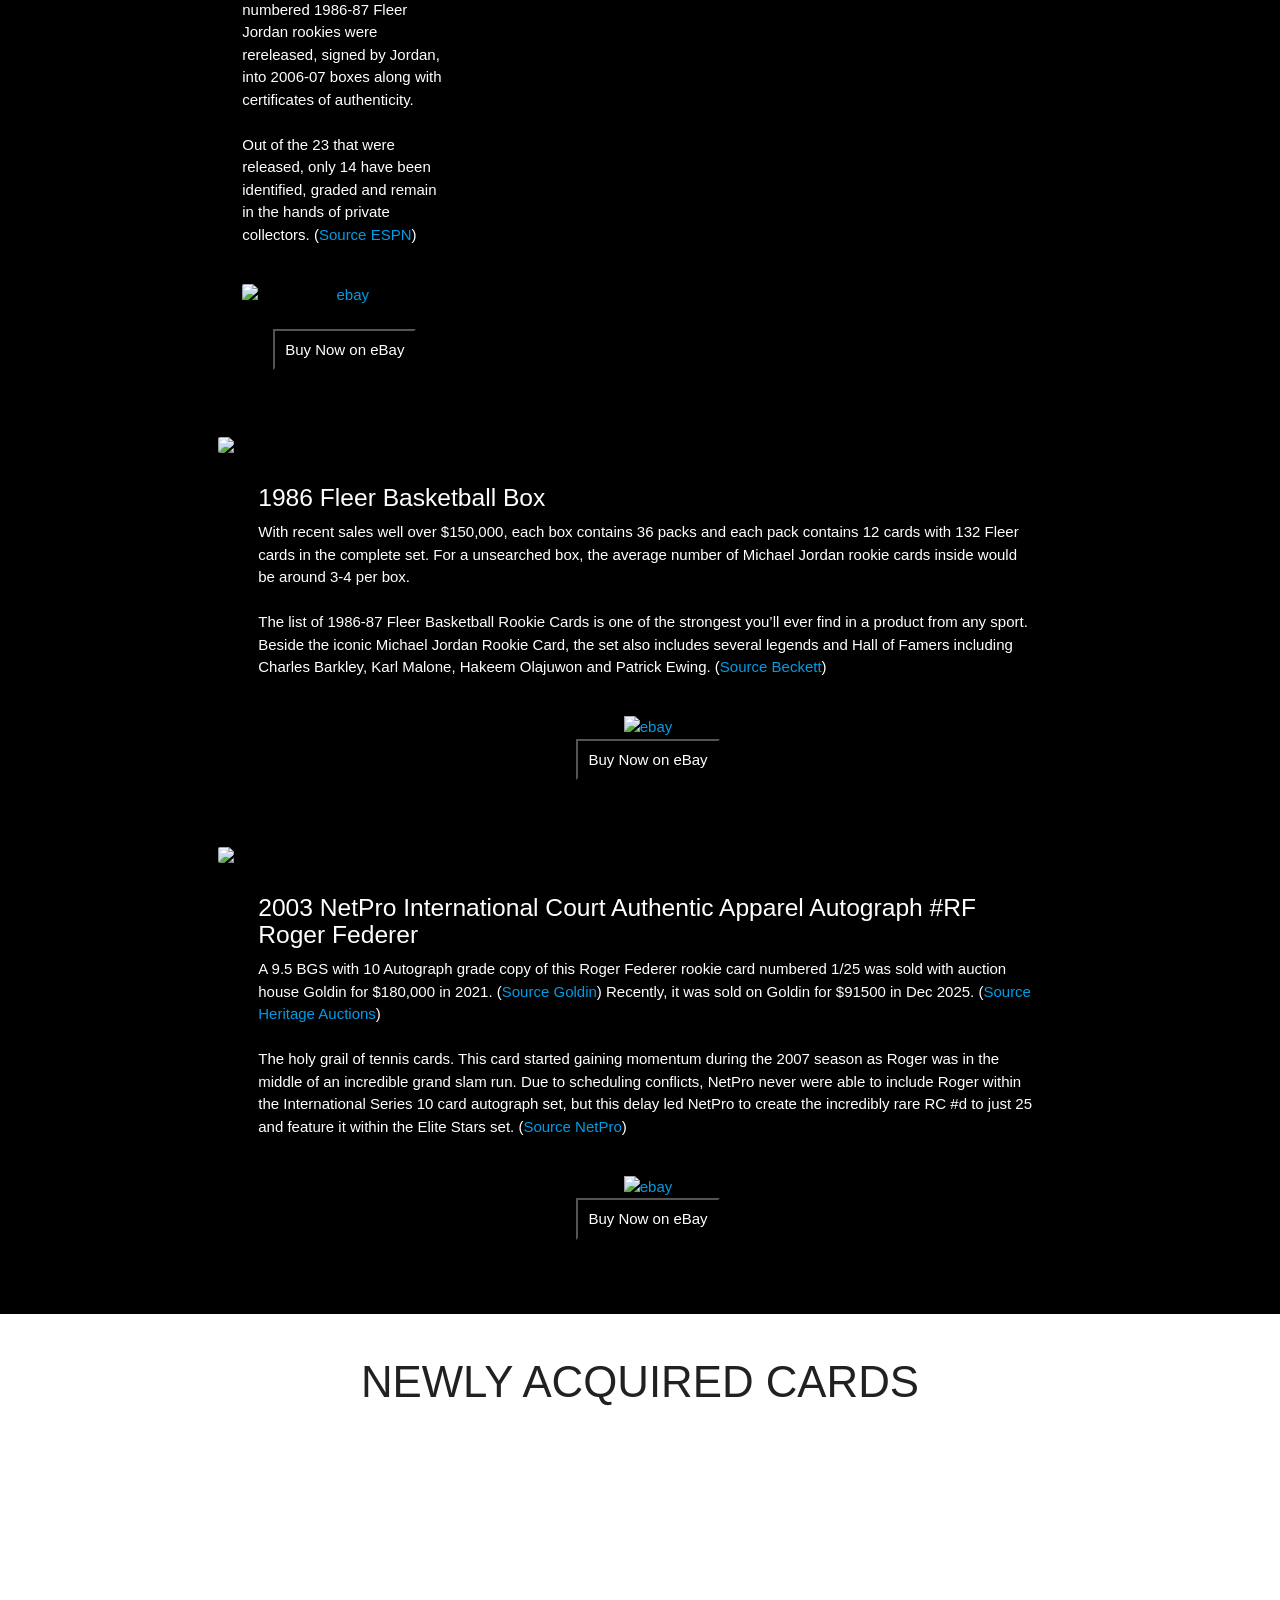
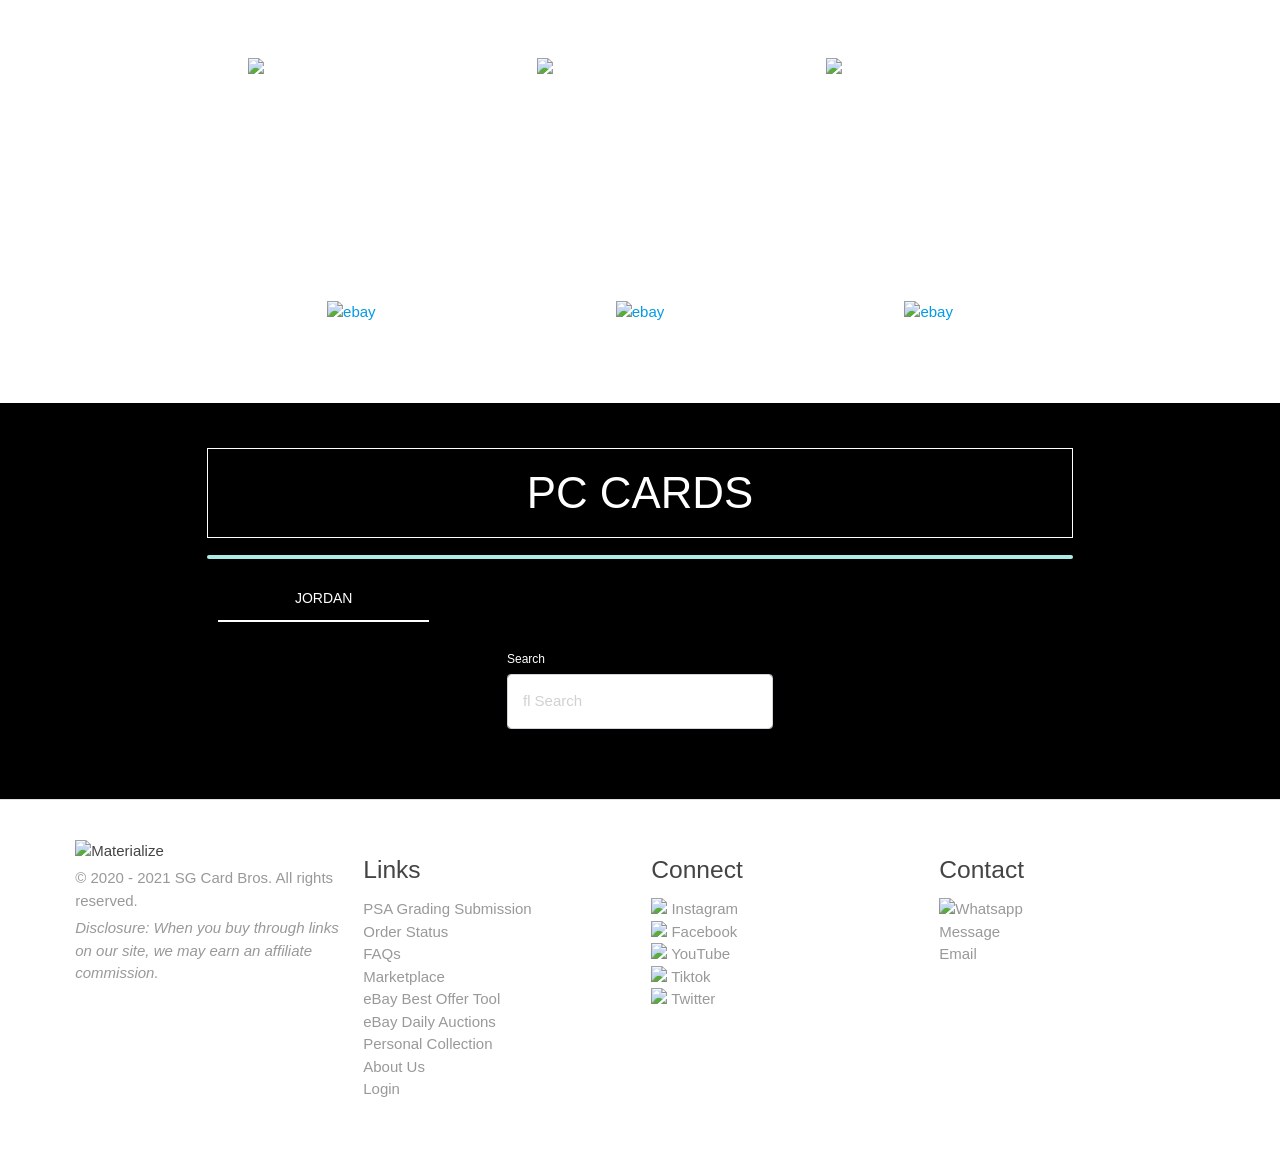
==== commit 3d8368b5: "Update site" ====
--- a/public/collection/index.html
+++ b/public/collection/index.html
@@ -83,8 +83,7 @@
     <div class="col s12">
              <div class="card z-depth-3 responsive-horizontal">
                <div class="card-image">
-                 <img class="materialboxed" src="https://caimages.collectors.com/psaimages/317719/18569127/sr_image_1663426495139.jpg?v=646111">
-               </div>
+                 <img class="materialboxed" src="https://d1htnxwo4o0jhw.cloudfront.net/vault/010118569127/medium/VS-k8LzuR0qjVB-vUsWkJw.jpg
                <div class="card-stacked">
                  <div class="card-content">
                   <ul class="collapsible">
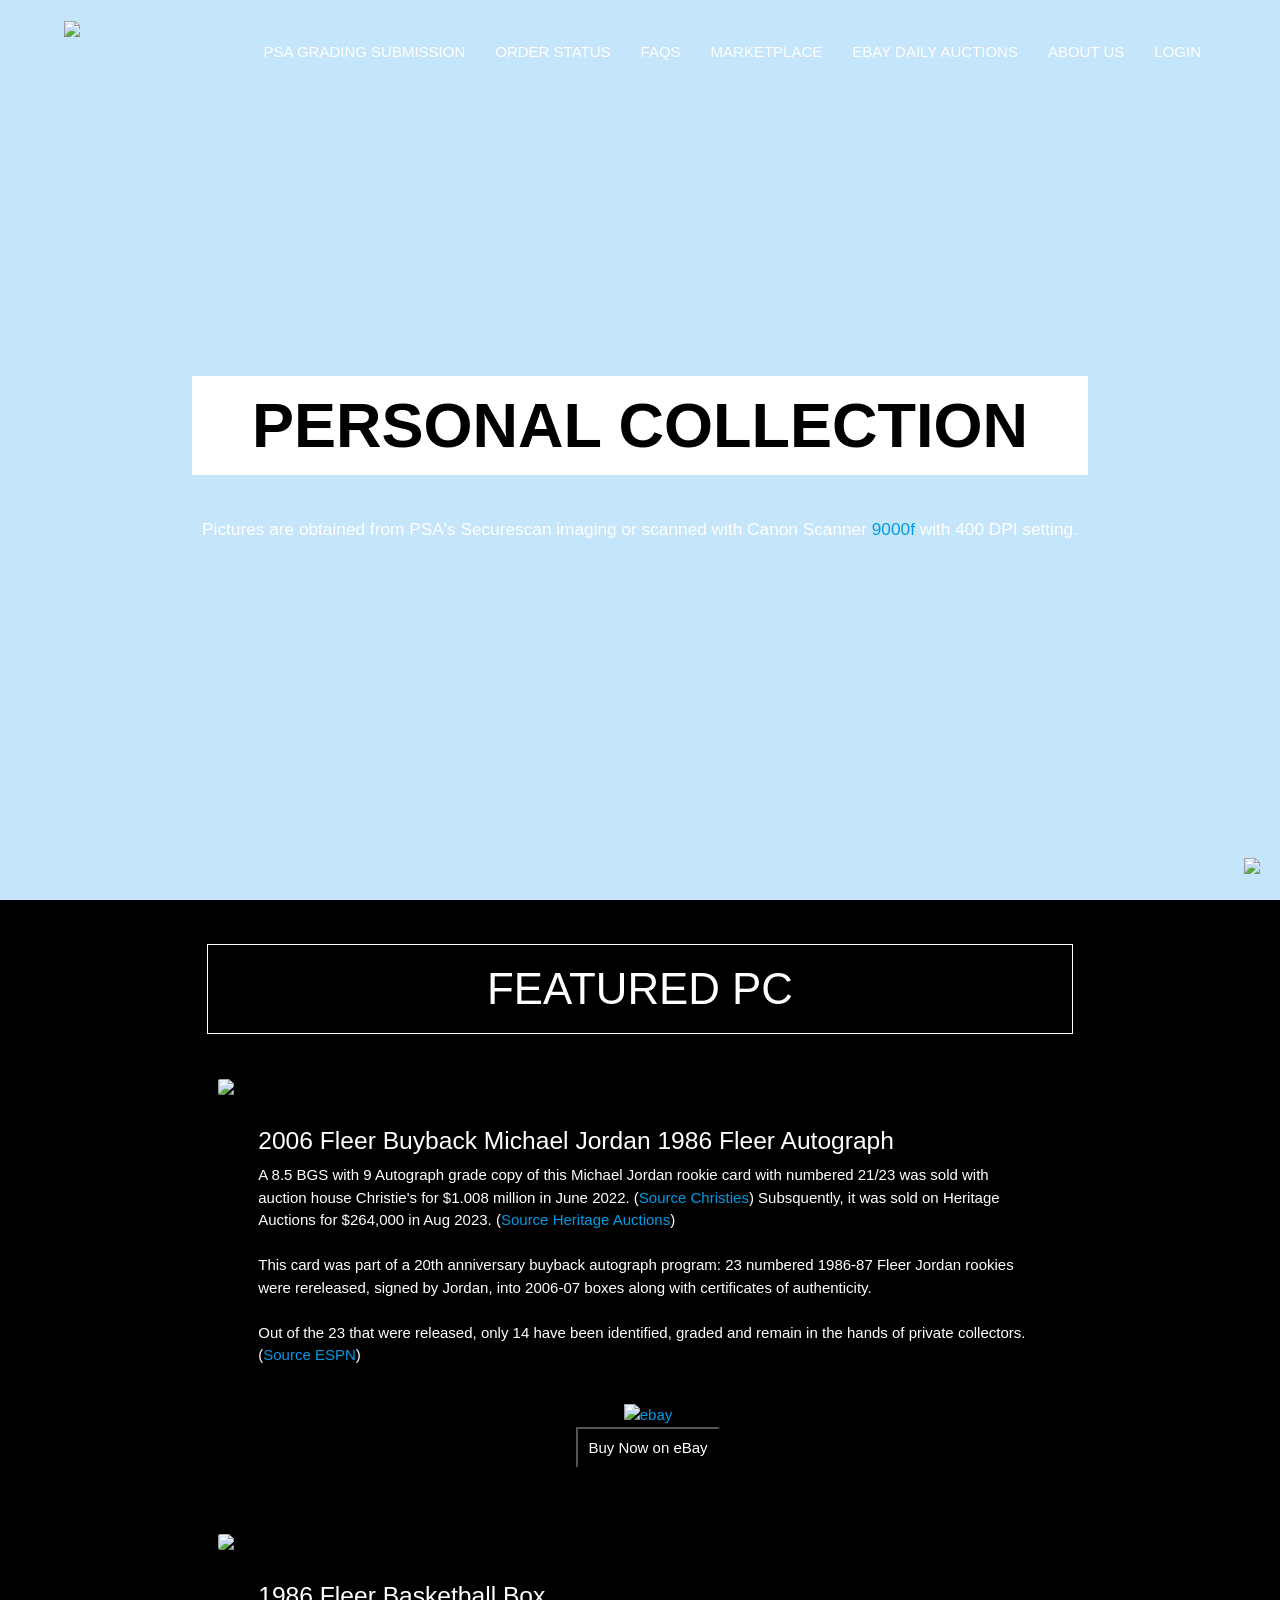
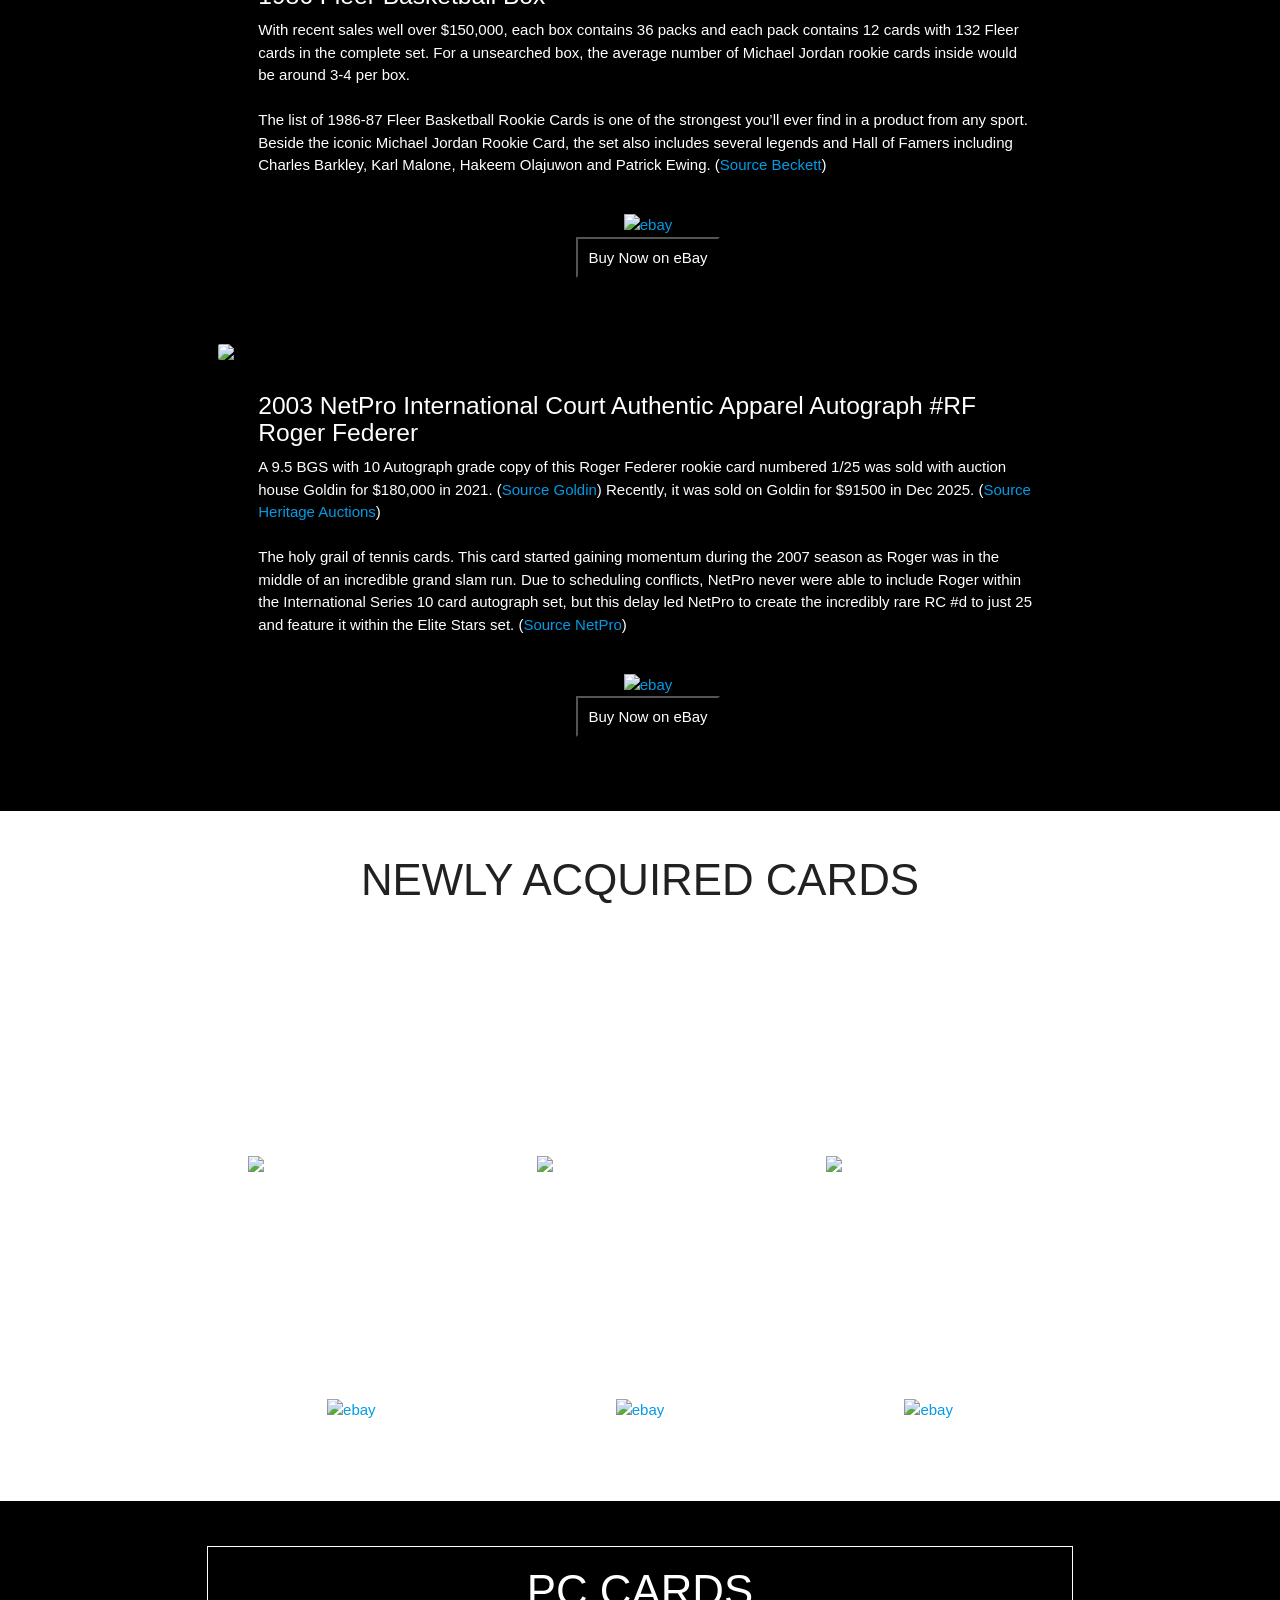
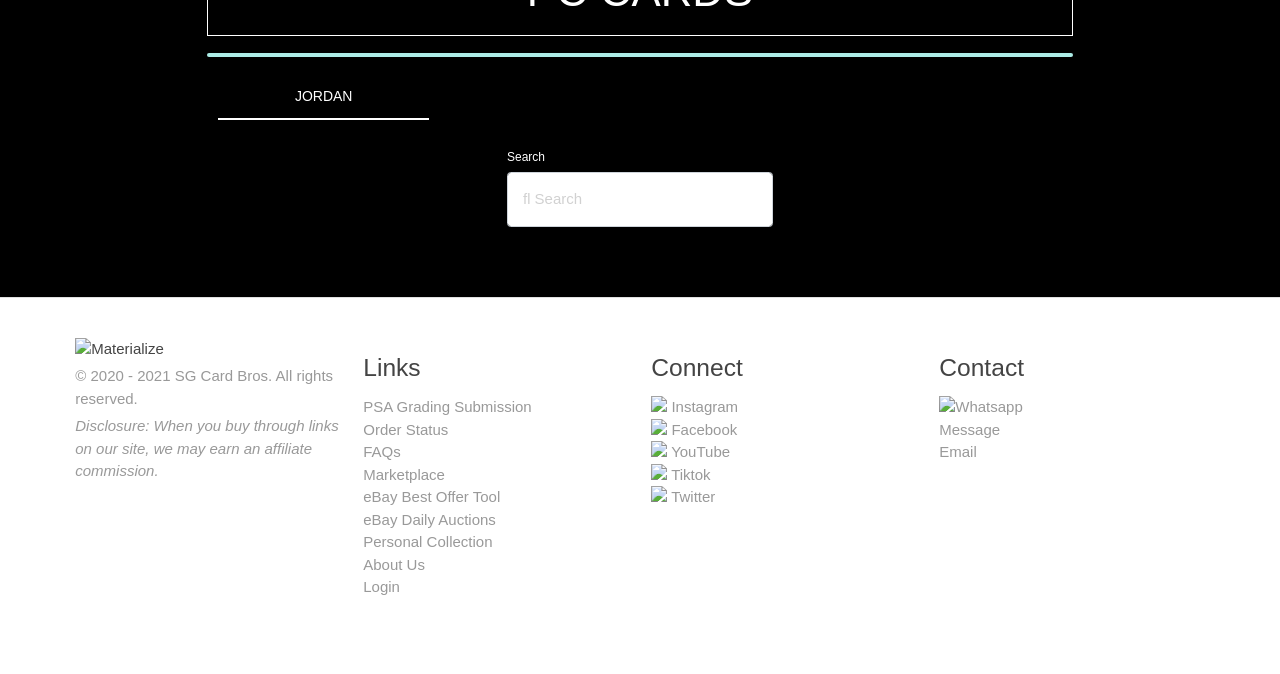
==== commit 02919c36: "Update site" ====
--- a/public/collection/index.html
+++ b/public/collection/index.html
@@ -83,7 +83,8 @@
     <div class="col s12">
              <div class="card z-depth-3 responsive-horizontal">
                <div class="card-image">
-                 <img class="materialboxed" src="https://d1htnxwo4o0jhw.cloudfront.net/vault/010118569127/medium/VS-k8LzuR0qjVB-vUsWkJw.jpg
+                 <img class="materialboxed" src="https://d1htnxwo4o0jhw.cloudfront.net/vault/010118569127/medium/VS-k8LzuR0qjVB-vUsWkJw.jpg">
+               </div>
                <div class="card-stacked">
                  <div class="card-content">
                   <ul class="collapsible">
